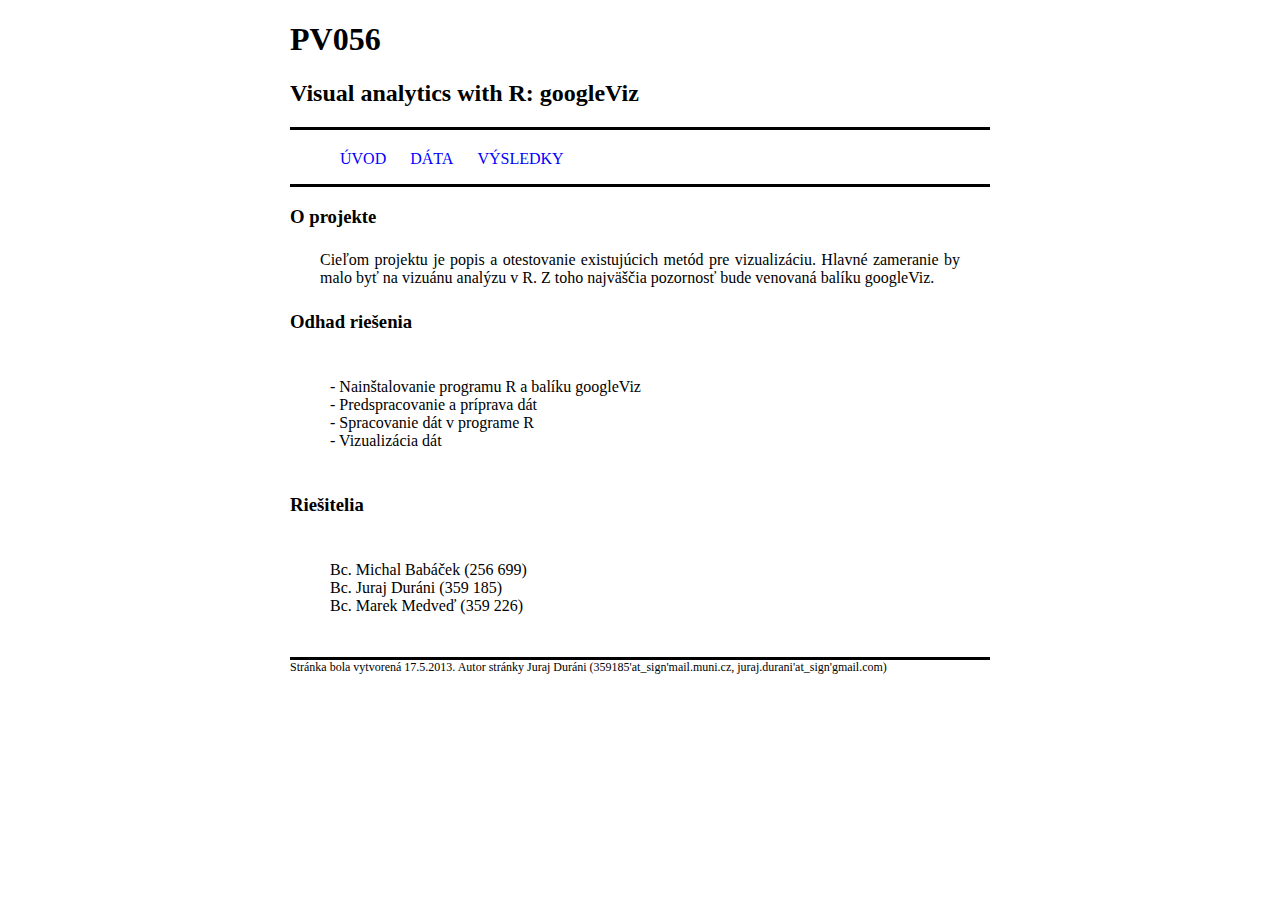
==== project-web/index.html @ ab56b258 "Juraj's original version" ====
﻿<!DOCTYPE html>
<html>
<head>
	<title>PV056 - Visual analytics with R: googleViz</title>
	<meta name = "language" content = "sk-SK">
	<meta name = "author" content = "Juraj Duráni">
	<meta charset = "UTF-8">
	<link rel="stylesheet" type="text/css" href="./default.css">
</head>

<body>
	<div id = "header">
		<h1>PV056</h1>
		<h2>Visual analytics with R: googleViz</h2>
		</hr>
	</div>
	<div id = "menu">
		<ul>
			<li><a href="./index.html">Úvod</a> </li>
			<li><a href="./data.html">Dáta</a> </li>
			<li><a href="./vysledky.html">Výsledky</a> </li>
		</ul>
	</div>
	<div id = "content">
		<h3>O projekte</h3>
		<p>
			Cieľom projektu je popis a otestovanie existujúcich metód pre
			vizualizáciu. Hlavné zameranie by malo byť na vizuánu analýzu v R.
			Z toho najväščia pozornosť bude venovaná balíku googleViz.
		</p>
		<h3>Odhad riešenia</h3>
		<p>
			<ul>
				<li>- Nainštalovanie programu R a balíku googleViz</li>
				<li>- Predspracovanie a príprava dát</li>
				<li>- Spracovanie dát v programe R</li>
				<li>- Vizualizácia dát</li>
			</ul>
		</p>
		<h3>Riešitelia</h3>
		<p>
			<ul>
				<li>Bc. Michal Babáček (256 699)</li>
				<li>Bc. Juraj Duráni (359 185)</li>
				<li>Bc. Marek Medveď (359 226)</li>
			<ul>
		</p>
	</div>
	<div id = "footer">
		Stránka bola vytvorená 17.5.2013. Autor stránky Juraj Duráni 
		(359185'at_sign'mail.muni.cz, juraj.durani'at_sign'gmail.com)
	</div>

</body>

</html>
---- project-web/default.css ----
body {
	text-align: justify;
}

a {
	text-decoration: none;
	text-transform: uppercase;
	color: #0000FF;
}

a:visited {
	color: #0000FF;
}

a:hover {
	color:#FF0000;
	text-decoration: underline;	
}

#content {
	width: 700px;
	margin: 0px auto;
}

#content p {
	padding: 5px 30px;
}

#content ul {
	list-style: none;
}

#menu {
	width: 700px;
	margin: 0px auto;
	border-bottom: solid;
}

#menu ul {
	list-style: none;
}

#menu li {
	display: inline;
}

#menu a {
	padding: 10px;
	
}


#header {
	border-bottom:solid;
	width: 700px;
	margin: 20px auto;
}

#footer {
	border-top: solid;
	width: 700px;
	margin-top: 10px;
	margin-bottom: 20px;
	margin-left: auto;
	margin-right: auto;
	font-size: 12px;
}
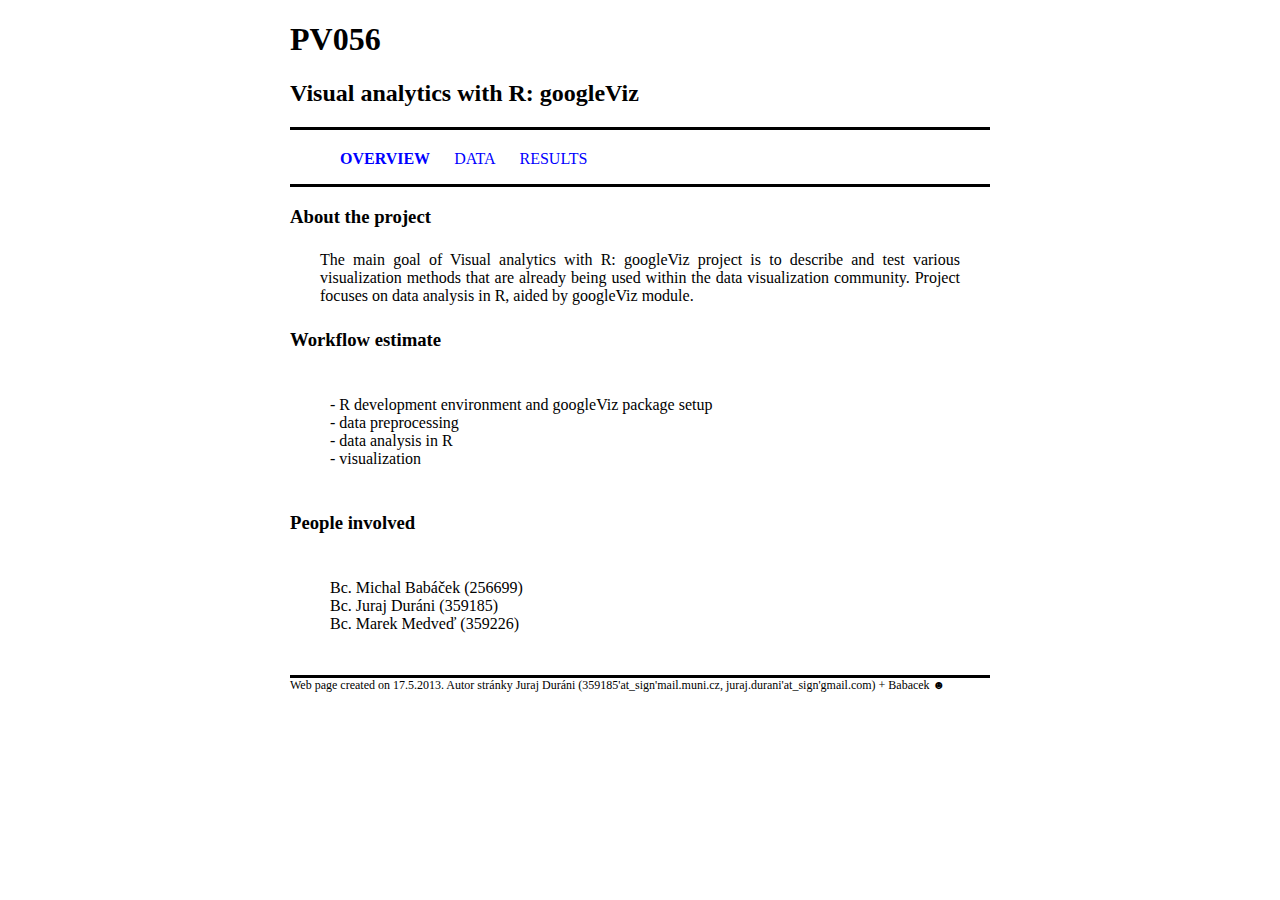
==== commit 61166f07: "Translated to English + added links." ====
--- a/project-web/index.html
+++ b/project-web/index.html
@@ -2,7 +2,7 @@
 <html>
 <head>
 	<title>PV056 - Visual analytics with R: googleViz</title>
-	<meta name = "language" content = "sk-SK">
+	<meta name = "language" content = "en_US">
 	<meta name = "author" content = "Juraj Duráni">
 	<meta charset = "UTF-8">
 	<link rel="stylesheet" type="text/css" href="./default.css">
@@ -16,41 +16,39 @@
 	</div>
 	<div id = "menu">
 		<ul>
-			<li><a href="./index.html">Úvod</a> </li>
-			<li><a href="./data.html">Dáta</a> </li>
-			<li><a href="./vysledky.html">Výsledky</a> </li>
+			<li><a href="./index.html"><strong>Overview</strong></a> </li>
+			<li><a href="./data.html">Data</a> </li>
+			<li><a href="./results.html">Results</a> </li>
 		</ul>
 	</div>
 	<div id = "content">
-		<h3>O projekte</h3>
+		<h3>About the project</h3>
 		<p>
-			Cieľom projektu je popis a otestovanie existujúcich metód pre
-			vizualizáciu. Hlavné zameranie by malo byť na vizuánu analýzu v R.
-			Z toho najväščia pozornosť bude venovaná balíku googleViz.
+			The main goal of Visual analytics with R: googleViz project is to describe and test
+			various visualization methods that are already being used within the data visualization community.
+			Project focuses on data analysis in R, aided by googleViz module.
 		</p>
-		<h3>Odhad riešenia</h3>
+		<h3>Workflow estimate</h3>
 		<p>
 			<ul>
-				<li>- Nainštalovanie programu R a balíku googleViz</li>
-				<li>- Predspracovanie a príprava dát</li>
-				<li>- Spracovanie dát v programe R</li>
-				<li>- Vizualizácia dát</li>
+				<li>- R development environment and googleViz package setup</li>
+				<li>- data preprocessing</li>
+				<li>- data analysis in R</li>
+				<li>- visualization</li>
 			</ul>
 		</p>
-		<h3>Riešitelia</h3>
+		<h3>People involved</h3>
 		<p>
 			<ul>
-				<li>Bc. Michal Babáček (256 699)</li>
-				<li>Bc. Juraj Duráni (359 185)</li>
-				<li>Bc. Marek Medveď (359 226)</li>
+				<li>Bc. Michal Babáček (256699)</li>
+				<li>Bc. Juraj Duráni (359185)</li>
+				<li>Bc. Marek Medveď (359226)</li>
 			<ul>
 		</p>
 	</div>
 	<div id = "footer">
-		Stránka bola vytvorená 17.5.2013. Autor stránky Juraj Duráni 
-		(359185'at_sign'mail.muni.cz, juraj.durani'at_sign'gmail.com)
+		Web page created on 17.5.2013. Autor stránky Juraj Duráni 
+		(359185'at_sign'mail.muni.cz, juraj.durani'at_sign'gmail.com) + Babacek ☻
 	</div>
-
 </body>
-
 </html>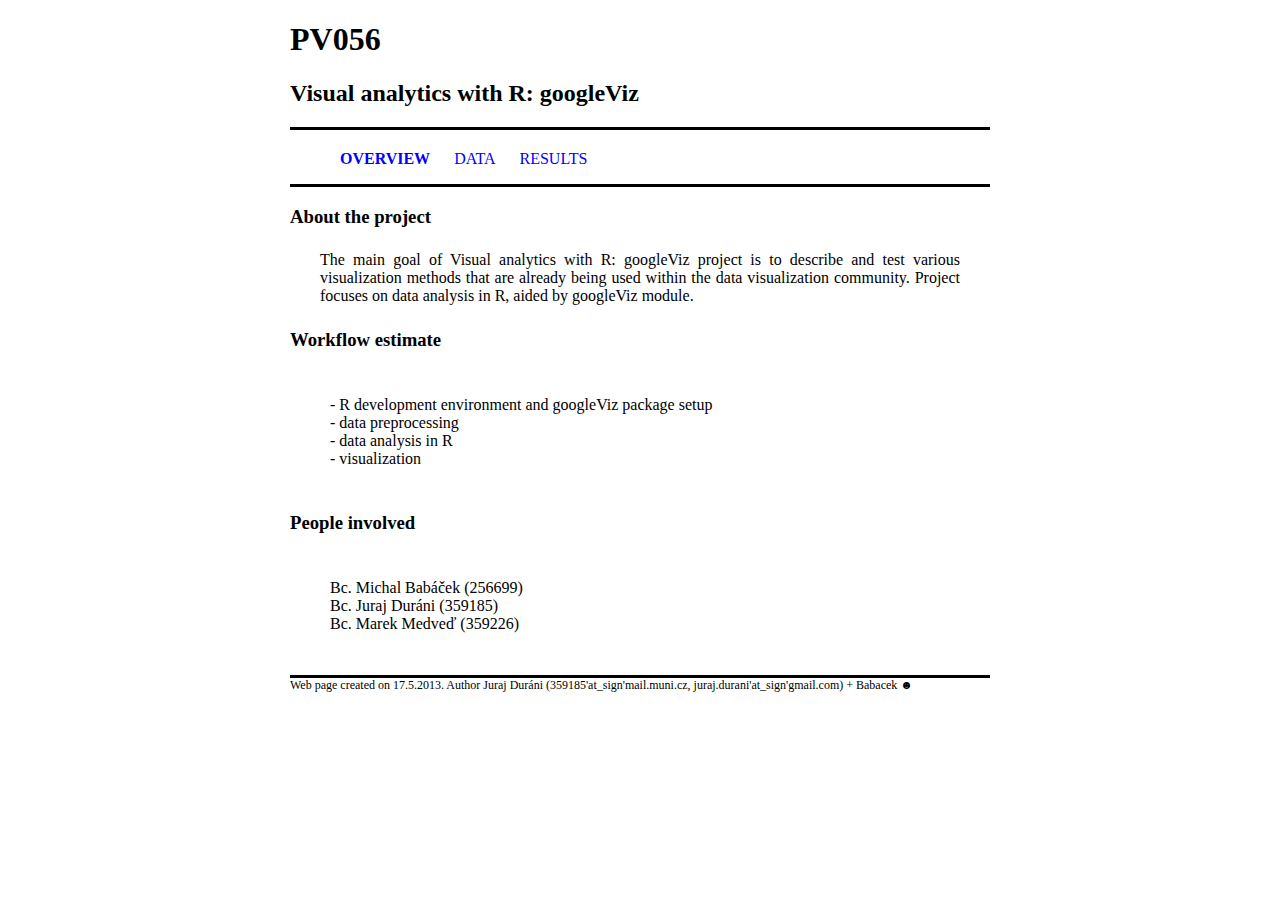
==== commit 40096d2f: "Update index.html" ====
--- a/project-web/index.html
+++ b/project-web/index.html
@@ -47,8 +47,8 @@
 		</p>
 	</div>
 	<div id = "footer">
-		Web page created on 17.5.2013. Autor stránky Juraj Duráni 
+		Web page created on 17.5.2013. Author Juraj Duráni 
 		(359185'at_sign'mail.muni.cz, juraj.durani'at_sign'gmail.com) + Babacek ☻
 	</div>
 </body>
-</html>+</html>
